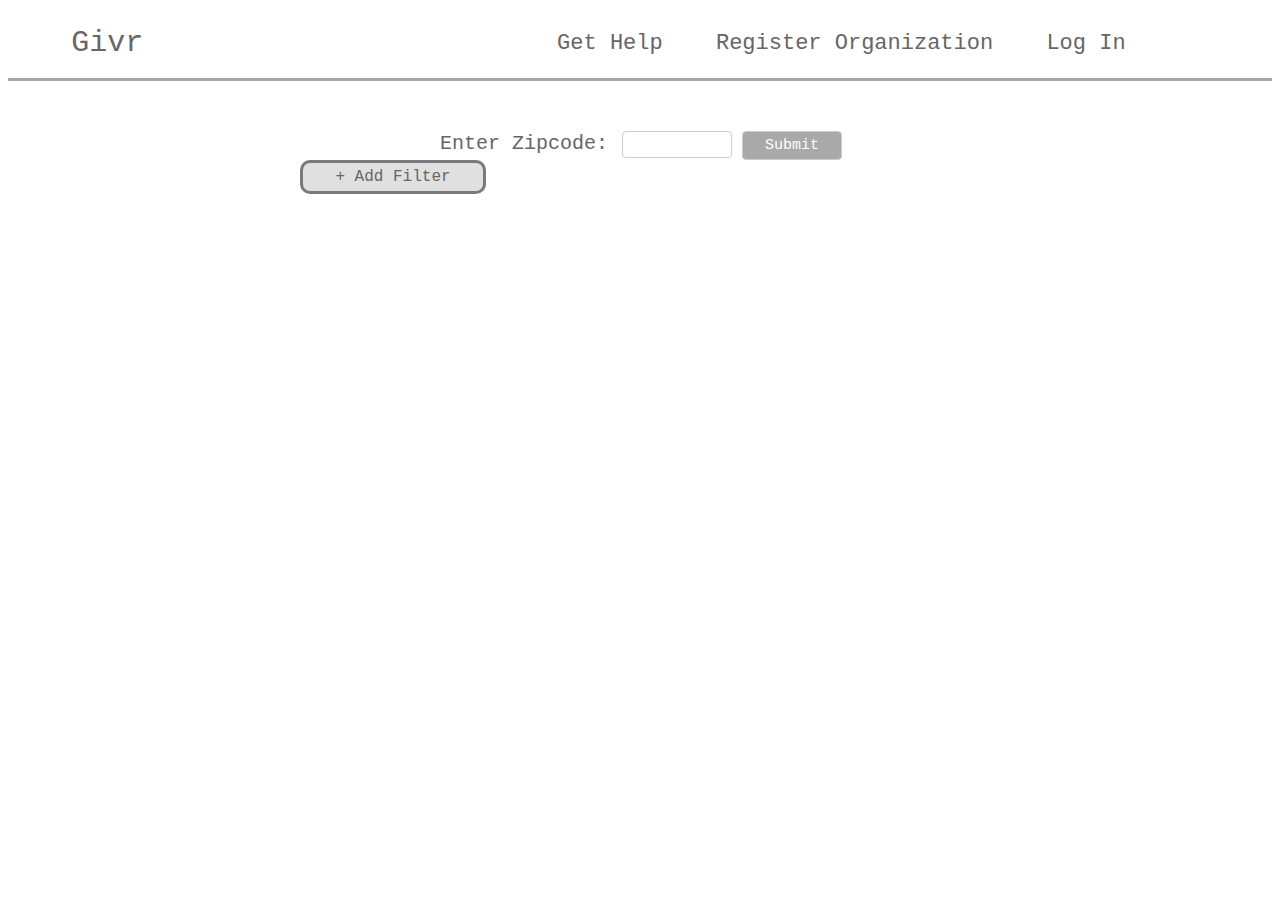
==== src/main/webapp/index.html @ 91812476 "Merge pull request #61 from googleinterns/filter-frontend-param-update" ====
<!DOCTYPE html>
<html>
  <head>
    <meta charset="UTF-8">
    <title>Givr</title>
    <link rel="stylesheet" href="style.css">
    <script src="user.js"></script>
    <script src="organization.js"></script>
    <script src="search_area.js"></script>
    <script src="maintainer.js"></script>
    <script src="filter_tag_area.js"></script>
    <script src="filter_tag.js"></script>
    <script src="filter_entry.js"></script>
  </head>

<body>
	<div id="get-help-content">
		<div id="nav-bar">
			<div id="site-title">Givr</div>
			<div id="nav-links">
				<a href="index.html">Get Help</a>
				<a href="registration.html">Register Organization</a>
				<!--this will only appear when logged in after login is setup -->
				<a id="login-url">Log In</a>
			</div>
		</div>
		<div id="search-area"></div>
	</div>
</body>

</html>
---- src/main/webapp/style.css ----
#get-help-content,
#registration-content,
#organizations-content {
  font-family: 'Courier New', Courier, monospace;
  color: #666666;
  display: flex;
  flex-direction: column;
}

#nav-links a{
  color: #666666;
  text-decoration: none;
  border-bottom: 3px solid transparent;
  margin: 0 20px;
}

#help-near-me-content a:hover,
#organizations-content a:hover {
  border-bottom: 3px solid #666666;
}

#login-url {
  cursor: pointer;
}

#site-title {
  display: flex;
  justify-content: center;
  font-size: 30px;
  margin: auto 5%;
}

#nav-links {
  margin: auto 10%;
}

#nav-bar {
  display: flex;
  justify-content: space-between;
  font-size: 22px;
  height: 70px;
  margin-bottom: 40px;
  border-bottom: 3px solid #a6a6a6;
}

#zipcode-form-area {
  margin-left: 150px;
}

#zipcode-form {
  display: flex;
  justify-content: center;
  margin: 40px 50px 20px 50px;
}

#maintainer-email-entry,
#zipcode-entry {
  width: 20%;
  padding: 5px;
  display: inline-block;
  border: 1px solid #ccc;
  border-radius: 4px;
  box-sizing: border-box;
}

#zipcode-label {
  margin: auto 2px auto 0;
  font-size: 20px;
}

.enter-button {
  border: 1px solid #ccc;
  background-color: #A9A9A9;
  border-radius: 4px;
  font-family:'Courier New', Courier, monospace;
  color: #ffffff;
  font-size: 15px;
  cursor: pointer;
  width: 100px;
  margin: 10px 0px 0px 10px;
  padding: 5px 20px;
}

#filter-datalist {
  float: right;
}

#organization-list {
  margin: 0 auto;
  width: 700px;
  height: 495px;
  overflow-y: scroll;
}

.organization {
  display: flex;
  justify-content: center;
  margin: 0px 10px 20px 10px;
  border: 2px solid #666666;
  padding: 20px;
  cursor: pointer;
}

.organization-name,
.organization-popup-name {
  font-size: 30px;
}

.organization-popup-name {
  margin-top: 5px;
  display: flex;
  justify-content: center;
}

.organization-popup-address {
  display: flex;
  justify-content: center;
}

.organization-popup-url-link {
  text-decoration: none;
  color: #666666;
}

.organization-popup-url-link:hover{
  border-bottom: 3px solid #666666;
}

#search-area,
#all-organizations {
  display: flex;
  justify-content: space-around;
}

#organization-popup-area {
  width: 50%;
  font-size: 20px;
  background-color: #ffffff;
  box-shadow: 0 4px 8px 0 rgba(0, 0, 0, 0.2);
  padding: 40px 20px 10px 20px;
}

.organization-popup-name {
  margin: 2% auto;
}

.organization-popup-phone,
.organization-popup-address,
.organization-popup-zipcode,
.organization-popup-hours,
.organization-popup-email,
.organization-popup-url-link,
.organization-popup-description {
  margin: 2% 0;
}

.hide-popup,
.hide-edit-modal,
.hide-time-area {
  display: none;
}

.show-popup,
.show-edit-modal,
.show-time-area {
  display: block;
}

.add-maintainer-popup-close-button {
  cursor: pointer;
  margin-right: 20px;
}

.popup-close-button {
  cursor: pointer;
}

#add-maintainer-label {
  cursor: pointer;
}

#registration-form-header{ 
  display: flex;
  margin: 1% auto 2% auto;
  justify-content: space-between;
  font-size: 30px;
}

#registration-form-area {
  width: 60%;
  margin: 0 auto;
}

.registration-entry {
  width: 100%;
  padding: 12px 20px;
  margin: 8px 0;
  display: inline-block;
  border: 1px solid #ccc;
  border-radius: 4px;
  box-sizing: border-box;
}

.edit-entry {
  width: 100%;
  padding: 12px 20px;
  margin: 8px 0;
  display: inline-block;
  border: 1px solid #ccc;
  border-radius: 4px;
  box-sizing: border-box;
}

#edit-form-area {
  position: fixed;
  z-index: 1;
  left: 0;
  top: 0;
  width: 100%;
  height: 100%;
  overflow: auto;
  background-color: rgba(0,0,0,0.4);
}

#edit-form-area-content {
  display: flex;
  flex-direction: column;
  background-color: #fefefe;
  margin: 10px auto;
  padding: 20px;
  border: 1px solid #888;
  width: 70%;
}

.day-option-area {
  margin: 5px 0px 5px 0px;
}

.day-label {
  margin-right: 10px;
}

.day-closed-label {
  margin-left: 10px;
}

.add-more-time-button,
.remove-more-time-button {
  font-size: 25px;
  cursor: pointer;
  margin: auto 10px;
}

.add-more-time-button {
  color: #4285F4;
}

.remove-more-time-button {
  color: #DB4437;
}

.filter-holder {
  overflow: hidden;
  padding-bottom: 10px;
}

.filter-input-area {
  float:left;
}

.filter-tag-area {
  display: flex;
  justify-content: space-around;
  border: 3px solid rgb(121, 121, 121);
  background-color: rgba(216, 216, 216, 0.8);
  border-radius: 10px;
  resize: horizontal;
  float:left;
  white-space: nowrap;
  margin-left: 10px;
  padding: 5px 20px;
}

#add-filter-button {
  cursor:pointer;
  float: none;
  width: 20%;
  margin-bottom: 10px;
}

#filter-entry {
  flex-direction: row-reverse;
}

.filter-tag-close {
  cursor:pointer;
  font-size: 10px;
  color: rgb(18, 16, 13);
  padding: 2px;
  border: 2px solid #ccc;
  margin-right: 0px;
  border-radius: 50%
}

#no-results-found {
  display: flex;
  justify-content: center;
  color: rgb(109, 101, 101);
  font-size: 20px;
}

#add-maintainer-email-form {
  display: flex;
  flex-flow: row nowrap;
}

.add-maintainer-popup-modal-background {
  display: flex;
  justify-content: center;
  z-index: 1;
  background-color: rgba(0,0,0,0.4);
  position: absolute;
  align-items: center;
  width: 100%;
  height: 100%;
}

#add-maintainer-popup-modal {
  margin: auto;
  padding: 10px;
  background-color: white;
  background-clip: content-box;
  box-shadow: inset 0 0 0 10px white;
  align-items: center;
  justify-content: center;
  display: flex;
  width: 30%;
  height: 5%;
  font-family: 'Courier New', Courier, monospace;
  color: #666666;
}
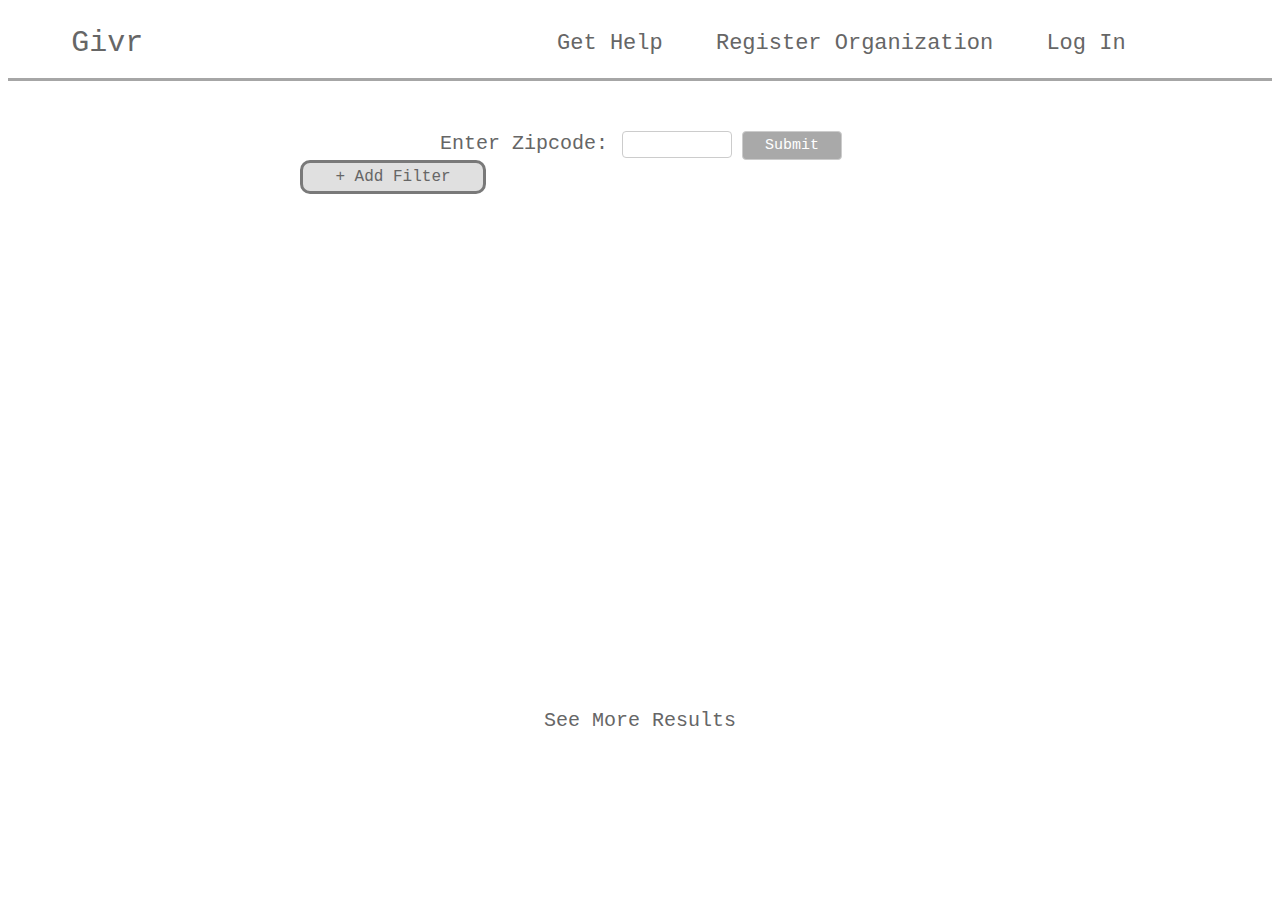
==== commit 6871e313: "fix stray submit box" ====
--- a/src/main/webapp/index.html
+++ b/src/main/webapp/index.html
@@ -7,7 +7,6 @@
     <script src="user.js"></script>
     <script src="organization.js"></script>
     <script src="search_area.js"></script>
-    <script src="maintainer.js"></script>
     <script src="filter_tag_area.js"></script>
     <script src="filter_tag.js"></script>
     <script src="filter_entry.js"></script>
--- a/src/main/webapp/style.css
+++ b/src/main/webapp/style.css
@@ -90,6 +90,7 @@
   width: 700px;
   height: 495px;
   overflow-y: scroll;
+
 }
 
 .organization {
@@ -339,3 +340,14 @@
   font-family: 'Courier New', Courier, monospace;
   color: #666666;
 }
+
+.load-more-button {
+  display: flex;
+  justify-content: center;
+  cursor: pointer;
+  font-size: 20px;
+}
+
+.hide-load-button {
+  display: none;
+}
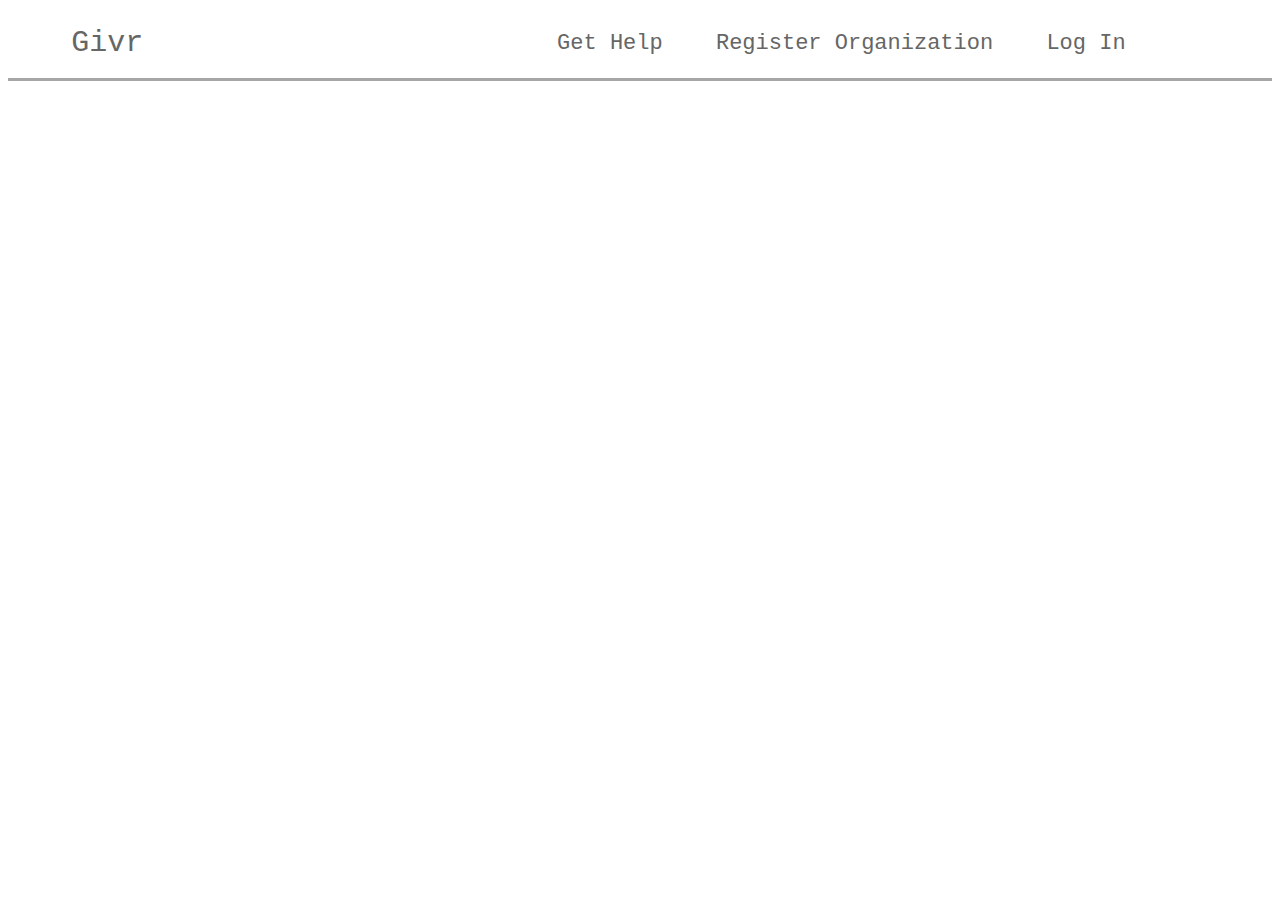
==== commit 240f59d2: "change date type" ====
--- a/src/main/webapp/index.html
+++ b/src/main/webapp/index.html
@@ -18,7 +18,7 @@
 			<div id="site-title">Givr</div>
 			<div id="nav-links">
 				<a href="index.html">Get Help</a>
-				<a href="registration.html">Register Organization</a>
+				<a href="register_organization.html">Register Organization</a>
 				<!--this will only appear when logged in after login is setup -->
 				<a id="login-url">Log In</a>
 			</div>
--- a/src/main/webapp/style.css
+++ b/src/main/webapp/style.css
@@ -70,10 +70,10 @@
 
 .enter-button {
   border: 1px solid #ccc;
-  background-color: #A9A9A9;
+  background-color: #f5f5f5;
+  color: #404040;
   border-radius: 4px;
   font-family:'Courier New', Courier, monospace;
-  color: #ffffff;
   font-size: 15px;
   cursor: pointer;
   width: 100px;
@@ -187,7 +187,8 @@
   font-size: 30px;
 }
 
-#registration-form-area {
+#registration-form-area,
+#event-registration-form-area {
   width: 60%;
   margin: 0 auto;
 }
@@ -202,6 +203,11 @@
   box-sizing: border-box;
 }
 
+#organization-in-charge-area {
+  width: 100%;
+  margin: 8px 0;
+}
+
 .edit-entry {
   width: 100%;
   padding: 12px 20px;
@@ -231,6 +237,11 @@
   padding: 20px;
   border: 1px solid #888;
   width: 70%;
+}
+
+#add-maintainer-email-form {
+  display: flex;
+  flex-flow: row nowrap;
 }
 
 .day-option-area {
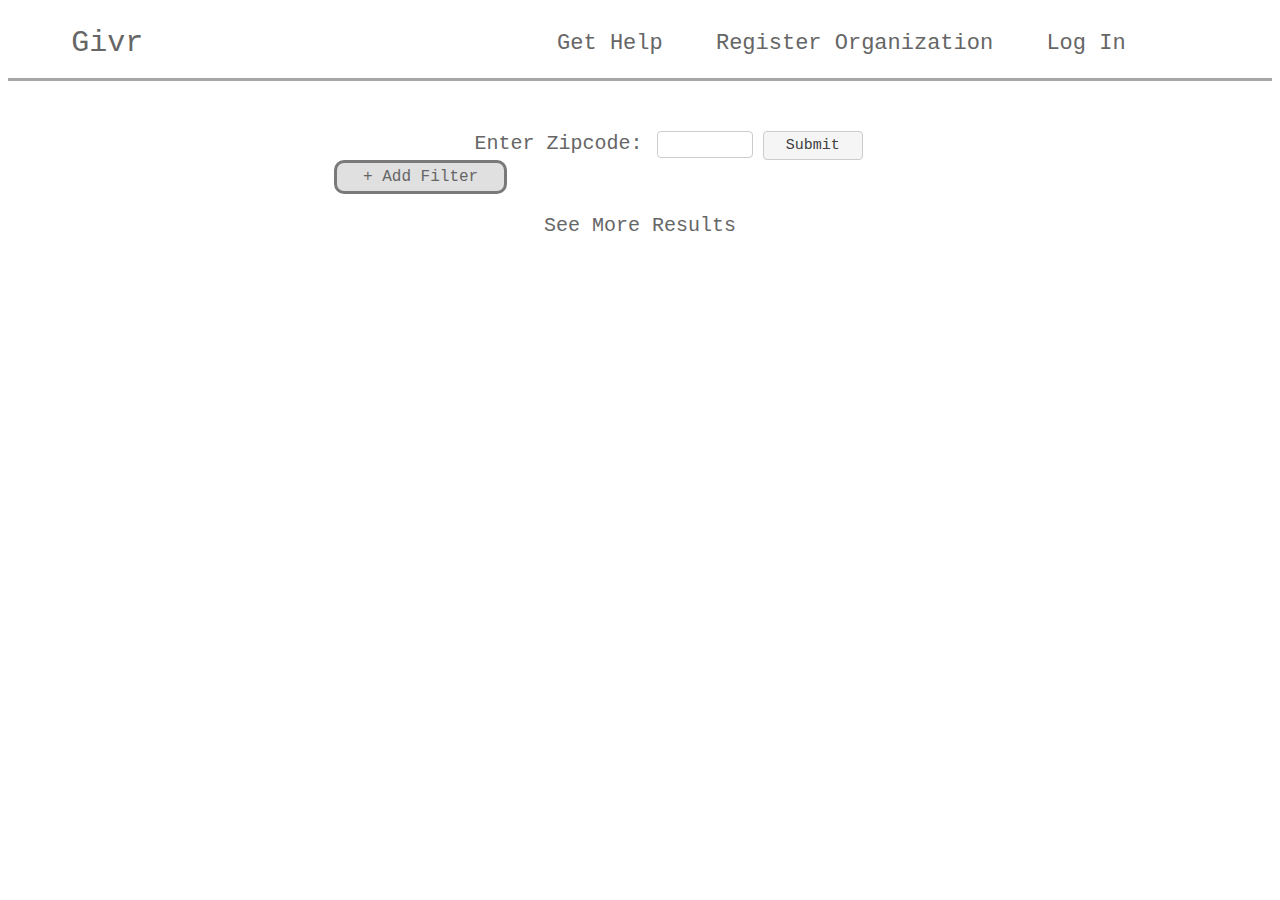
==== commit 3822f83c: "refactor search area and add organization_search_area class" ====
--- a/src/main/webapp/index.html
+++ b/src/main/webapp/index.html
@@ -7,6 +7,7 @@
     <script src="user.js"></script>
     <script src="organization.js"></script>
     <script src="search_area.js"></script>
+    <script src="organization_search_area.js"></script>
     <script src="filter_tag_area.js"></script>
     <script src="filter_tag.js"></script>
     <script src="filter_entry.js"></script>
@@ -18,7 +19,7 @@
 			<div id="site-title">Givr</div>
 			<div id="nav-links">
 				<a href="index.html">Get Help</a>
-				<a href="register_organization.html">Register Organization</a>
+				<a href="registration.html">Register Organization</a>
 				<!--this will only appear when logged in after login is setup -->
 				<a id="login-url">Log In</a>
 			</div>
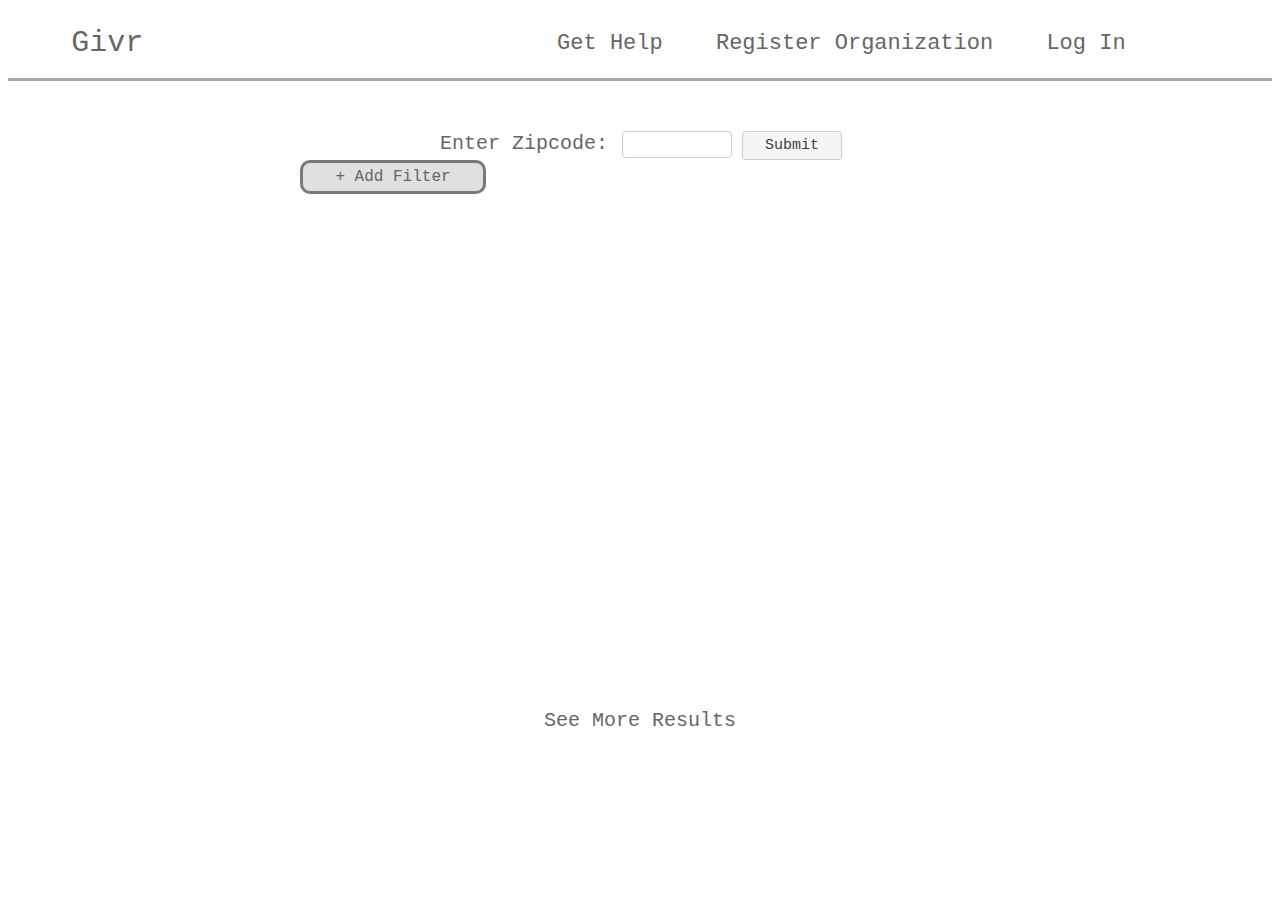
==== commit d5c66e0c: "Merge branch 'master' of https://github.com/googleinterns/step130-2020 into refactor-search-area" ====
--- a/src/main/webapp/index.html
+++ b/src/main/webapp/index.html
@@ -19,7 +19,7 @@
 			<div id="site-title">Givr</div>
 			<div id="nav-links">
 				<a href="index.html">Get Help</a>
-				<a href="registration.html">Register Organization</a>
+				<a href="register_organization.html">Register Organization</a>
 				<!--this will only appear when logged in after login is setup -->
 				<a id="login-url">Log In</a>
 			</div>
--- a/src/main/webapp/style.css
+++ b/src/main/webapp/style.css
@@ -85,7 +85,7 @@
   float: right;
 }
 
-#organization-list {
+#search-result-list {
   margin: 0 auto;
   width: 700px;
   height: 495px;
@@ -133,7 +133,7 @@
   justify-content: space-around;
 }
 
-#organization-popup-area {
+#search-result-popup-area {
   width: 50%;
   font-size: 20px;
   background-color: #ffffff;
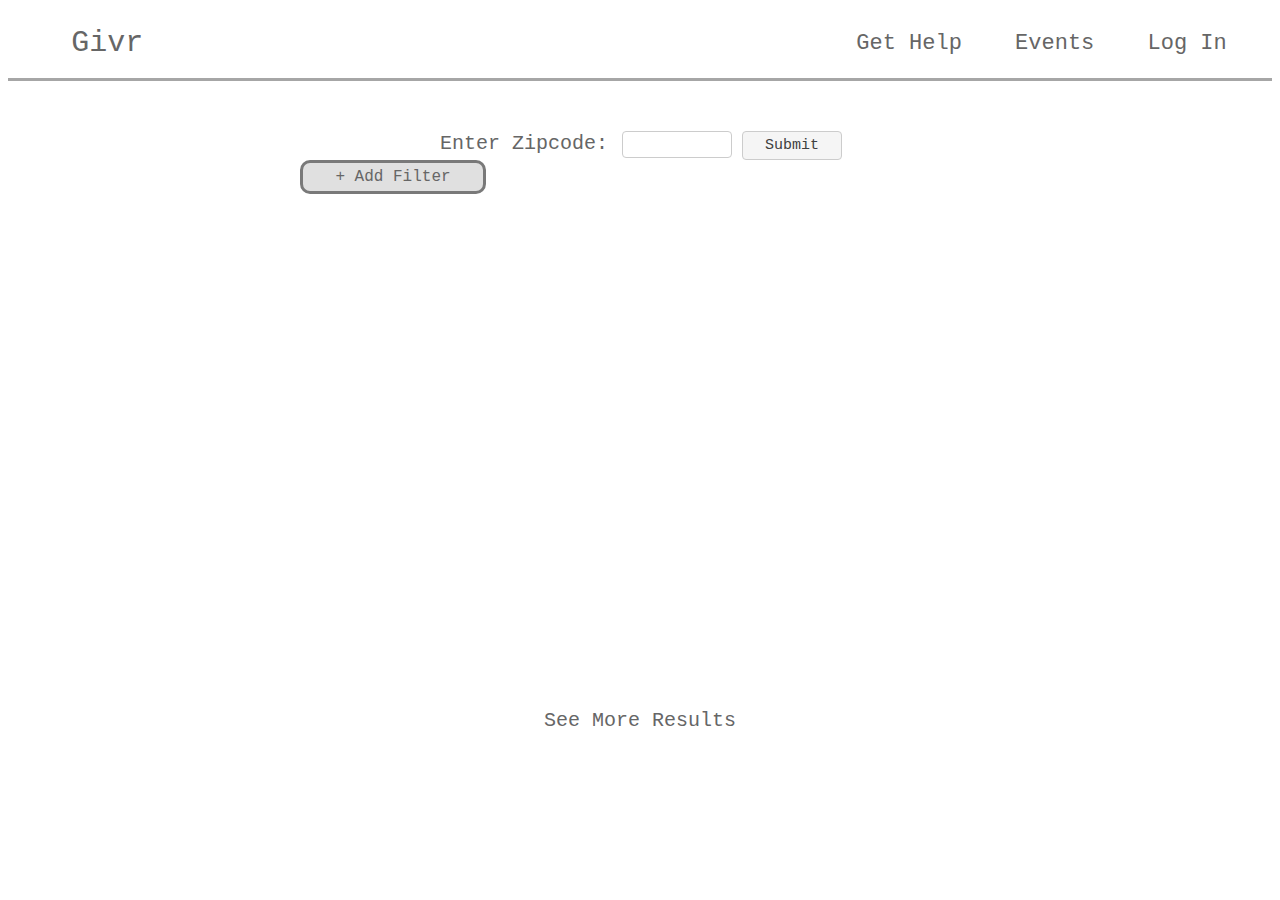
==== commit 8069e4fb: "merge in master" ====
--- a/src/main/webapp/index.html
+++ b/src/main/webapp/index.html
@@ -5,6 +5,7 @@
     <title>Givr</title>
     <link rel="stylesheet" href="style.css">
     <script src="user.js"></script>
+    <script src="navbar.js"></script>
     <script src="organization.js"></script>
     <script src="search_area.js"></script>
     <script src="organization_search_area.js"></script>
@@ -19,8 +20,7 @@
 			<div id="site-title">Givr</div>
 			<div id="nav-links">
 				<a href="index.html">Get Help</a>
-				<a href="register_organization.html">Register Organization</a>
-				<!--this will only appear when logged in after login is setup -->
+				<a href="events.html">Events</a>
 				<a id="login-url">Log In</a>
 			</div>
 		</div>
--- a/src/main/webapp/style.css
+++ b/src/main/webapp/style.css
@@ -1,6 +1,7 @@
 #get-help-content,
 #registration-content,
-#organizations-content {
+#organizations-content,
+#events-content {
   font-family: 'Courier New', Courier, monospace;
   color: #666666;
   display: flex;
@@ -14,11 +15,6 @@
   margin: 0 20px;
 }
 
-#help-near-me-content a:hover,
-#organizations-content a:hover {
-  border-bottom: 3px solid #666666;
-}
-
 #login-url {
   cursor: pointer;
 }
@@ -31,7 +27,7 @@
 }
 
 #nav-links {
-  margin: auto 10%;
+  margin: auto 2%;
 }
 
 #nav-bar {
@@ -128,9 +124,14 @@
 }
 
 #search-area,
-#all-organizations {
+#all-organizations,
+#events-search-area {
   display: flex;
   justify-content: space-around;
+}
+
+#events-search-area {
+  margin: 0 auto;
 }
 
 #search-result-popup-area {
@@ -151,7 +152,13 @@
 .organization-popup-hours,
 .organization-popup-email,
 .organization-popup-url-link,
-.organization-popup-description {
+.organization-popup-description,
+.event-popup-name,
+.event-popup-contact-name,
+.event-popup-phone,
+.event-popup-email,
+.event-popup-date-time,
+.event-popup-details {
   margin: 2% 0;
 }
 
@@ -362,3 +369,47 @@
 .hide-load-button {
   display: none;
 }
+
+#my-events-and-add-buttons {
+  display: flex;
+  justify-content: center;
+  margin-bottom: 20px;
+  font-size: 20px;
+}
+
+#events-button {
+  margin-right: 40px;	
+  cursor: pointer;	  cursor: pointer;
+  border: 3px solid rgb(121, 121, 121);
+  border-radius: 10px;
+  padding: 5px 20px;
+}
+
+.selected {
+  background-color: rgb(172, 172, 172);
+}
+
+#my-events-and-add-buttons a {
+  text-decoration: none;
+  color: #666666;
+}
+
+.event-date-time,
+.event-popup-date-time {
+  display: flex;
+}
+
+.event-date {
+  margin-right: 10px;
+}
+
+.event-time {
+  margin-left: 10px;
+}
+
+.event {
+  margin: 0px 10px 20px 10px;
+  border: 2px solid #666666;
+  padding: 20px;
+  cursor: pointer;
+}
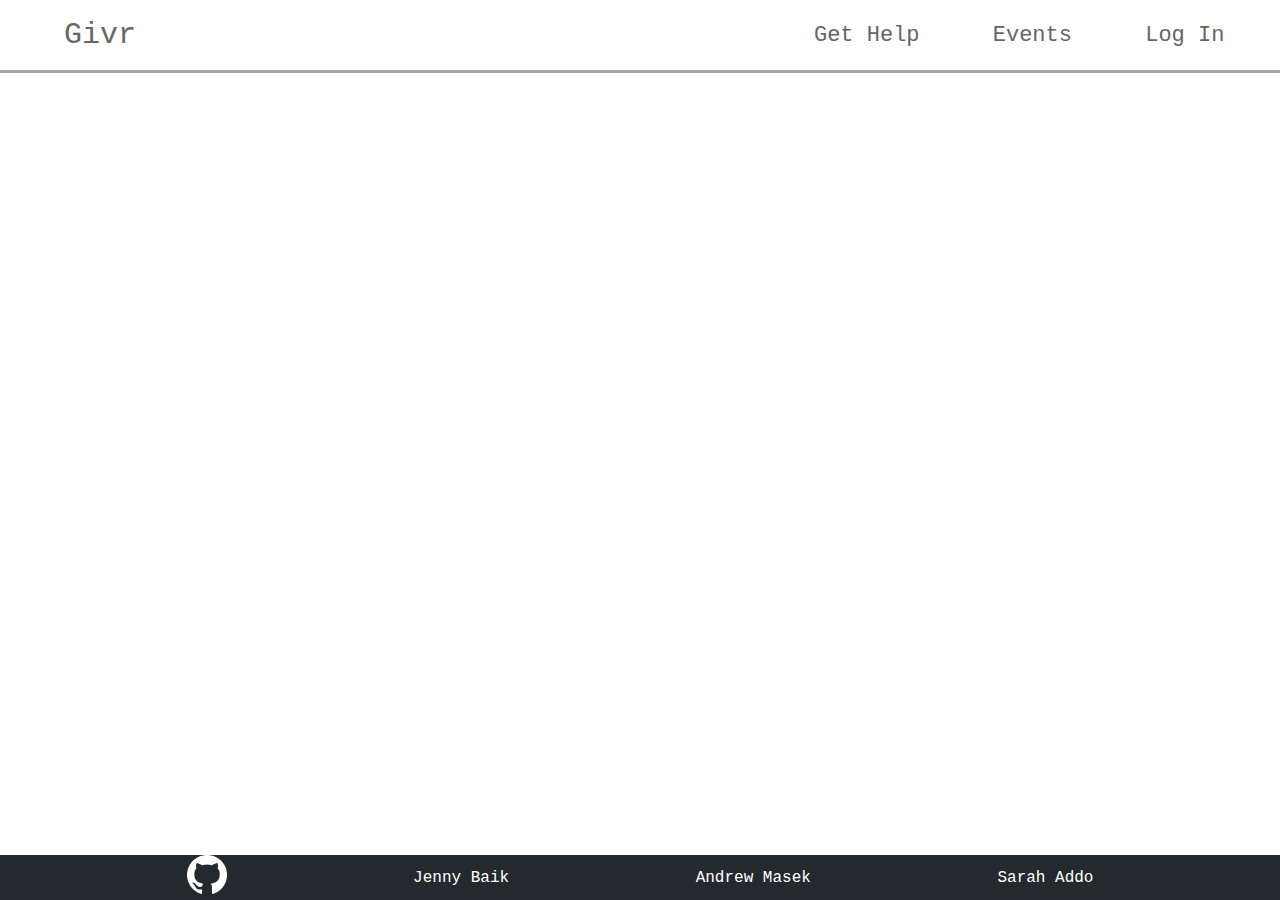
==== commit f106ba55: "Merge branch 'master' into delete-organization" ====
--- a/src/main/webapp/index.html
+++ b/src/main/webapp/index.html
@@ -1,18 +1,20 @@
 <!DOCTYPE html>
 <html>
-  <head>
-    <meta charset="UTF-8">
-    <title>Givr</title>
-    <link rel="stylesheet" href="style.css">
-    <script src="user.js"></script>
-    <script src="navbar.js"></script>
-    <script src="organization.js"></script>
-    <script src="search_area.js"></script>
-    <script src="organization_search_area.js"></script>
-    <script src="filter_tag_area.js"></script>
-    <script src="filter_tag.js"></script>
-    <script src="filter_entry.js"></script>
-  </head>
+
+<head>
+	<meta charset="UTF-8">
+	<title>Givr</title>
+	<link rel="stylesheet" href="style.css">
+	<script src="user.js"></script>
+	<script src="navbar.js"></script>
+	<script src="organization.js"></script>
+	<script src="search_area.js"></script>
+	<script src="organization_search_area.js"></script>
+	<script src="filter_tag_area.js"></script>
+	<script src="filter_tag.js"></script>
+	<script src="filter_entry.js"></script>
+  <script src="footer.js"></script>
+</head>
 
 <body>
 	<div id="get-help-content">
@@ -25,7 +27,8 @@
 			</div>
 		</div>
 		<div id="search-area"></div>
-	</div>
+		<div id="footer"></div>
+	</div
 </body>
 
-</html>
+</html>--- a/src/main/webapp/style.css
+++ b/src/main/webapp/style.css
@@ -1,3 +1,7 @@
+body {
+  margin: 0;
+}
+
 #get-help-content,
 #registration-content,
 #organizations-content,
@@ -12,7 +16,7 @@
   color: #666666;
   text-decoration: none;
   border-bottom: 3px solid transparent;
-  margin: 0 20px;
+  margin: 0 30px;
 }
 
 #login-url {
@@ -35,7 +39,7 @@
   justify-content: space-between;
   font-size: 22px;
   height: 70px;
-  margin-bottom: 40px;
+  margin-bottom: 10px;
   border-bottom: 3px solid #a6a6a6;
 }
 
@@ -59,9 +63,15 @@
   box-sizing: border-box;
 }
 
+#maintainer-email-entry {
+  height: 50%;
+  margin: auto 0px auto 10px;
+  width: auto;
+}
+
 #zipcode-label {
   margin: auto 2px auto 0;
-  font-size: 20px;
+  font-size: 18px;
 }
 
 .enter-button {
@@ -84,27 +94,31 @@
 #search-result-list {
   margin: 0 auto;
   width: 700px;
-  height: 495px;
+  height: 550px;
   overflow-y: scroll;
 
 }
-
+.category-chip {
+  float: right;
+  border: 1px solid #A0A0A0;
+  border-radius: 15px;
+  font-size: 13px;
+  padding: 2px 5px;
+  margin-left: 8px;
+}
 .organization {
-  display: flex;
-  justify-content: center;
   margin: 0px 10px 20px 10px;
   border: 2px solid #666666;
-  padding: 20px;
+  padding: 20px 20px 30px 20px;
   cursor: pointer;
 }
 
 .organization-name,
+.organization-popup-name{
+  font-size: 30px;
+}
+
 .organization-popup-name {
-  font-size: 30px;
-}
-
-.organization-popup-name {
-  margin-top: 5px;
   display: flex;
   justify-content: center;
 }
@@ -128,22 +142,15 @@
 #events-search-area {
   display: flex;
   justify-content: space-around;
-}
-
-#events-search-area {
-  margin: 0 auto;
+  height: 650px;
 }
 
 #search-result-popup-area {
   width: 50%;
-  font-size: 20px;
+  font-size: 18px;
   background-color: #ffffff;
   box-shadow: 0 4px 8px 0 rgba(0, 0, 0, 0.2);
   padding: 40px 20px 10px 20px;
-}
-
-.organization-popup-name {
-  margin: 2% auto;
 }
 
 .organization-popup-phone,
@@ -164,19 +171,26 @@
 
 .hide-popup,
 .hide-edit-modal,
-.hide-time-area {
+.hide-time-area,
+.hide-delete-modal {
   display: none;
 }
 
 .show-popup,
 .show-edit-modal,
-.show-time-area {
+.show-time-area,
+.show-delete-modal {
   display: block;
 }
 
 .add-maintainer-popup-close-button {
   cursor: pointer;
-  margin-right: 20px;
+  width: 10px;
+  margin: auto 30px auto 0px;
+}
+
+#add-maintainer-label {
+  margin: auto 0;
 }
 
 .popup-close-button {
@@ -225,7 +239,8 @@
   box-sizing: border-box;
 }
 
-#edit-form-area {
+#edit-form-area,
+#delete-form-area {
   position: fixed;
   z-index: 1;
   left: 0;
@@ -236,7 +251,8 @@
   background-color: rgba(0,0,0,0.4);
 }
 
-#edit-form-area-content {
+#edit-form-area-content,
+#delete-form-area-content {
   display: flex;
   flex-direction: column;
   background-color: #fefefe;
@@ -246,6 +262,10 @@
   width: 70%;
 }
 
+#delete-form-area-content {
+  margin-top: 200px;
+}
+
 #add-maintainer-email-form {
   display: flex;
   flex-flow: row nowrap;
@@ -290,14 +310,17 @@
 .filter-tag-area {
   display: flex;
   justify-content: space-around;
-  border: 3px solid rgb(121, 121, 121);
-  background-color: rgba(216, 216, 216, 0.8);
-  border-radius: 10px;
+  border: 1px solid #666666;
   resize: horizontal;
   float:left;
   white-space: nowrap;
   margin-left: 10px;
-  padding: 5px 20px;
+  padding: 5px 15px;
+}
+
+.filter-tag {
+  border-radius: 15px;
+  font-size: 13px;
 }
 
 #add-filter-button {
@@ -311,14 +334,14 @@
   flex-direction: row-reverse;
 }
 
+.filter-tag-label {
+  margin: auto 5px auto 0px;
+}
+
 .filter-tag-close {
   cursor:pointer;
-  font-size: 10px;
-  color: rgb(18, 16, 13);
-  padding: 2px;
-  border: 2px solid #ccc;
-  margin-right: 0px;
-  border-radius: 50%
+  font-size: 12px;
+  margin: auto 10px auto 0px;
 }
 
 #no-results-found {
@@ -348,17 +371,25 @@
   margin: auto;
   padding: 10px;
   background-color: white;
-  background-clip: content-box;
   box-shadow: inset 0 0 0 10px white;
   align-items: center;
   justify-content: center;
   display: flex;
-  width: 30%;
+  width: 50%;
   height: 5%;
   font-family: 'Courier New', Courier, monospace;
   color: #666666;
 }
 
+#cancel-delete-buttons-area {
+  display: flex;
+  justify-content: center;
+}
+
+#delete-warning-text {
+  margin: 0 auto;
+}
+
 .load-more-button {
   display: flex;
   justify-content: center;
@@ -371,22 +402,16 @@
 }
 
 #my-events-and-add-buttons {
-  display: flex;
-  justify-content: center;
-  margin-bottom: 20px;
-  font-size: 20px;
+  margin: 15px auto 15px auto;
+  font-size: 18px;
 }
 
 #events-button {
   margin-right: 40px;	
-  cursor: pointer;	  cursor: pointer;
-  border: 3px solid rgb(121, 121, 121);
+  cursor: pointer;
+  border: 1px solid #666666;
   border-radius: 10px;
   padding: 5px 20px;
-}
-
-.selected {
-  background-color: rgb(172, 172, 172);
 }
 
 #my-events-and-add-buttons a {
@@ -413,3 +438,40 @@
   padding: 20px;
   cursor: pointer;
 }
+
+.event-address {
+  display: flex;
+  justify-content: center;
+}
+
+.event-name,
+.event-popup-name {
+  font-size: 25px;
+}
+
+.event-popup-name {
+  display: flex;
+  justify-content: center;
+}
+
+#footer {
+  position:absolute;
+  bottom:0;
+  width: 100%;
+  display: flex;
+  justify-content: space-evenly;
+  background-color: #24292e;
+  margin-top: 20px;
+}
+
+.teammate-name {
+  margin: auto 0;
+  color: #ffffff;
+}
+
+#github-img {
+  color: #ffffff;
+  margin: auto 0;
+  width: 40px;
+  height: 40px;
+}
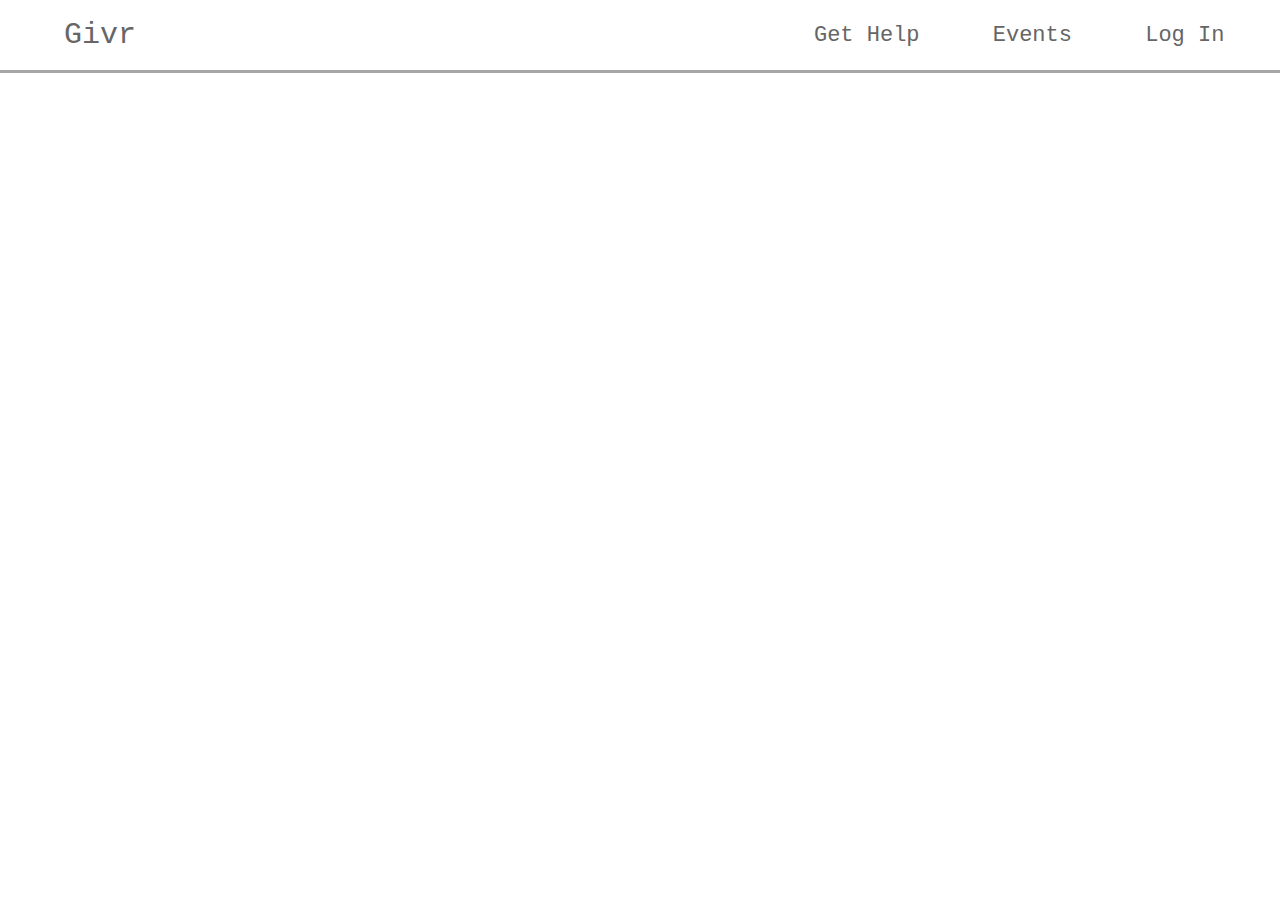
==== commit ee5ac968: "go through and deprecate footer to fix viewing problems" ====
--- a/src/main/webapp/index.html
+++ b/src/main/webapp/index.html
@@ -13,7 +13,6 @@
 	<script src="filter_tag_area.js"></script>
 	<script src="filter_tag.js"></script>
 	<script src="filter_entry.js"></script>
-  <script src="footer.js"></script>
 </head>
 
 <body>
--- a/src/main/webapp/style.css
+++ b/src/main/webapp/style.css
@@ -334,7 +334,7 @@
   flex-direction: row-reverse;
 }
 
-.filter-tag-label {
+.filter-tag-text {
   margin: auto 5px auto 0px;
 }
 
